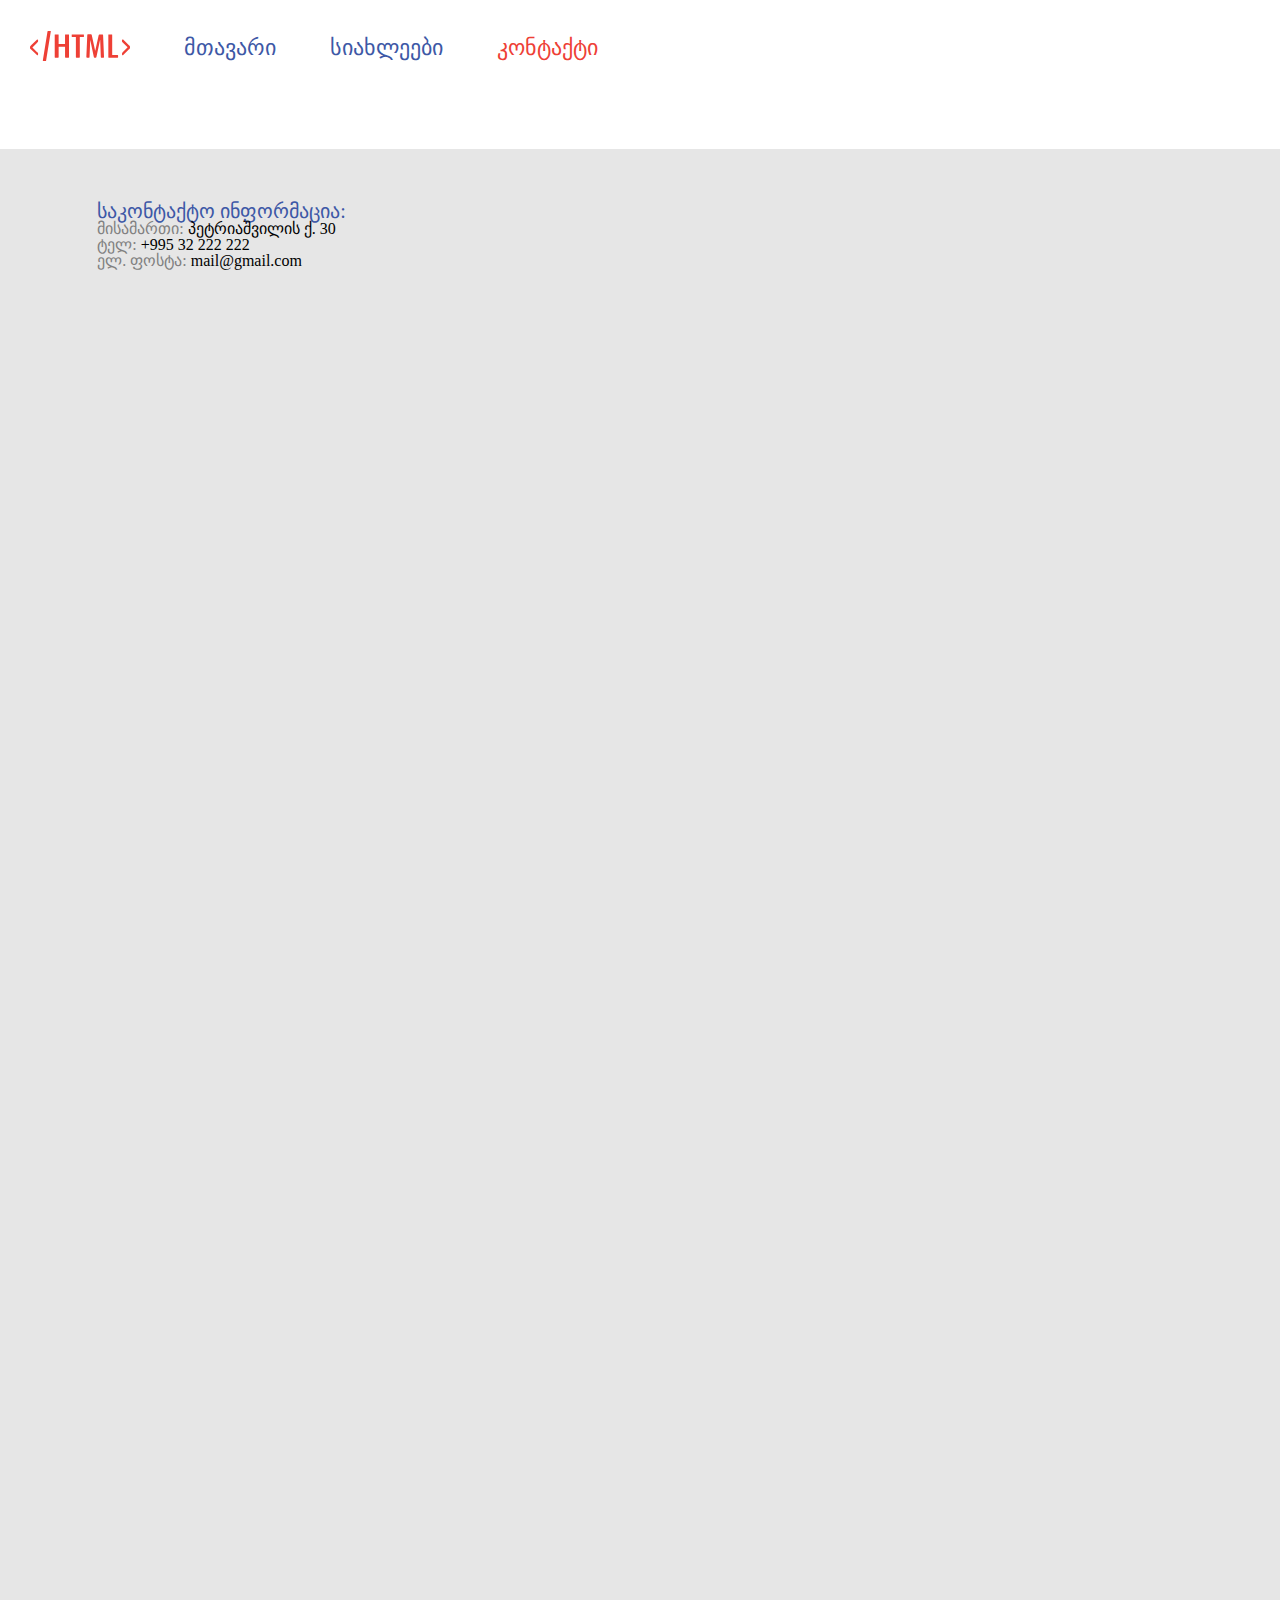
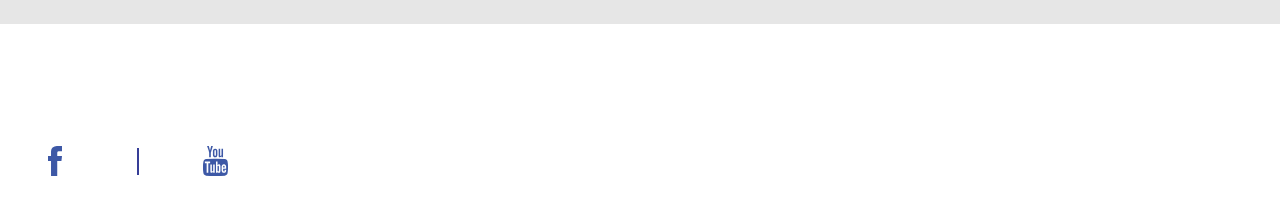
==== contact.html @ c3084341 "new code for lession 4" ====
<!DOCTYPE html>
<html>
<head>
    <meta charset="utf-8">
	<title>კონტაქტი</title>
	<link rel="stylesheet" type="text/css" href="css/reset.css">
	<link rel="stylesheet" type="text/css" href="css/style.css">
</head>
<body>
   <header>
		<a class="logo d-inline-block" href="index.html">
			<img src="images/Logo.svg" alt="logo">
		</a>

		<nav class="navigation d-inline-block">
			<ul>
				<li class="nav-li d-inline-block">
					<a class="nav-a " href="index.html">მთავარი</a>
				</li>
				<li class="nav-li d-inline-block">
					<a class="nav-a" href="news.html">სიახლეები</a>
				</li>
				<li class="nav-li d-inline-block">
					<a class="nav-a active" href="contact.html">კონტაქტი</a>
				</li>
			</ul>
		</nav>
	</header>

	<section class="section-bg">	
		 <div class="left-block-contact d-inline-block">
         <p><span id="contactinfo">საკონტაქტო ინფორმაცია:</span><br>
         <span class="span1">მისამართი:</span> პეტრიაშვილის ქ. 30 <br>
         <span class="span1">ტელ:</span> +995 32 222 222<br>
         <span class="span1">ელ. ფოსტა:</span> mail@gmail.com</p>
		</div>
		<div class="right-block-contact d-inline-block">
			<iframe class="map" src="https://www.google.com/maps/embed?pb=!1m18!1m12!1m3!1d2978.6708556291564!2d44.777501715435726!3d41.70604067923618!2m3!1f0!2f0!3f0!3m2!1i1024!2i768!4f13.1!3m3!1m2!1s0x40440cce279d4447%3A0x5dbd3cd2172832a9!2sVasil%20Petriashvili%20Street%2C%20T&#39;bilisi!5e0!3m2!1sen!2sge!4v1622581871436!5m2!1sen!2sge"style="border:0;" allowfullscreen="" loading="lazy"></iframe>
		</div>
	</section>
	
	<footer>
   <img class="fb" src="images/fb.svg" alt="fb-icon"> 
   <div class="line d-inline-block"></div>
   <img class="youtube" src="images/yb.svg" alt="youtube-icon">
   </footer>
</body>
</html>
---- css/style.css ----
.d-inline-block {
	display: inline-block;
}
.logo {
	vertical-align: middle;
	margin-top: 30.8px;
	margin-left: 30px;
	margin-right: 50px;
}
.navigation {	
	vertical-align: middle;
	
}
.nav-li {
	margin-top: 30.8px;
	margin-right: 50px;
}

.nav-a {
	font-size: 22px;
	color: #3D58A6;
}

.active {
	color: #EE4036;
}
.left-block {
	width: 570px;
	background-color: #F2F2F2;
}
.right-block {
	width: 570px;
	background-color: #F2F2F2;
}
.text1 {
	width: 355px;
	display: inline-block;
	vertical-align: middle;
}

.line {
	width: 2px;
	height: 27px;
	background-color: #363E97;
	margin-top: 33.3px;
	margin-right: 30.2px;
	margin-bottom: 30px;
	margin-left: 35.6px;
}

.datebox {
	width: 56px;
	height: 56px;
	background-color: #3D58A6;
	display: flex;
    justify-content: center;
    align-items: center;
}
.dateboxtext {
	  font-size: 31px;
	color: white;
}
.months {
	color: #3D58A6;
	font-size: 22px;
}
.article-block {
	display: inline-block;
	width: 929px;
	vertical-align: top;
}
.section-bg {
	background-color: #E6E6E6;
	margin-top: 85px;
	margin-bottom: 90px;
}

#contactinfo {
	font-size: 20px;
	color: #3D58A6;
}
.span1 {
	color: #808080;
}
.map {
	width: 850px;
	height: 460px;
}
.left-block-contact {
	vertical-align: top;
	margin-top: 51.5px;
	margin-left: 97.3px;
	margin-right: 63.7px;
	margin-bottom: 420.5px;
}
.right-block-contact {
	vertical-align: top;
	margin-top: 51.5px;
	margin-left: 97.3px;
	margin-right: 63.7px;
	margin-bottom: 420.5px;
}

.image-block {
	vertical-align: middle;	
}
.banner {
	margin-top: 137.6px;
	margin-left: 98px;
	margin-right: 98px;
	margin-bottom: 117.6px;
}
.h2 {
	font-size: 24px;
}
.fb {
	margin-top: 31.7px;
	margin-right: 35.6px;
	margin-bottom: 28.3px;
	margin-left: 47.7px;
}
.youtube {
	margin-top: 31.7px;
	margin-right: 1000px;
	margin-bottom: 28.3px;
	margin-left: 30.2px;
}
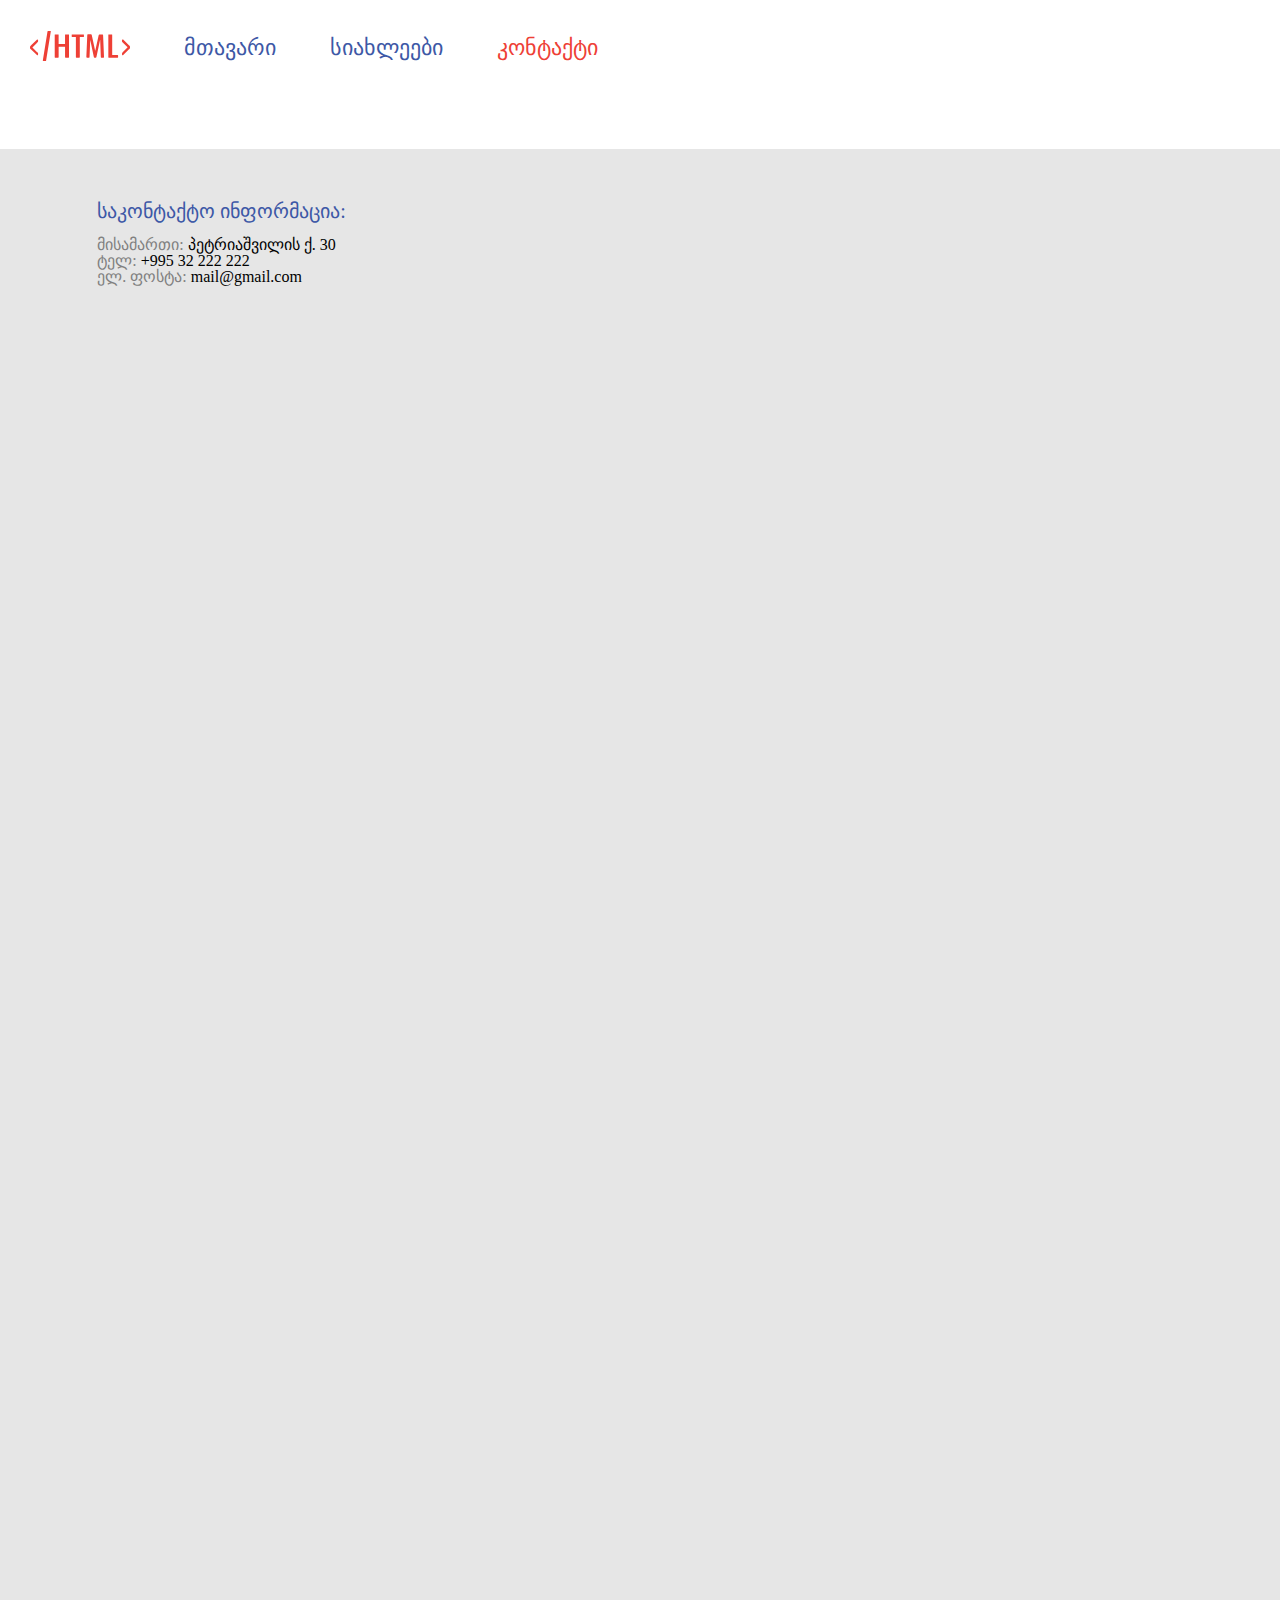
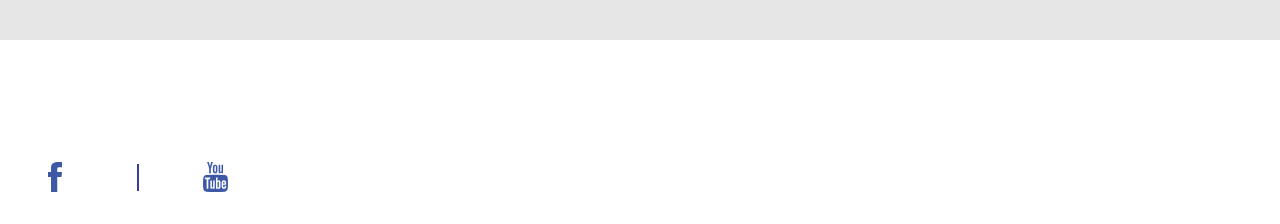
==== commit 1af51f9f: "add break tag" ====
--- a/contact.html
+++ b/contact.html
@@ -30,6 +30,7 @@
 	<section class="section-bg">	
 		 <div class="left-block-contact d-inline-block">
          <p><span id="contactinfo">საკონტაქტო ინფორმაცია:</span><br>
+         	<br>
          <span class="span1">მისამართი:</span> პეტრიაშვილის ქ. 30 <br>
          <span class="span1">ტელ:</span> +995 32 222 222<br>
          <span class="span1">ელ. ფოსტა:</span> mail@gmail.com</p>
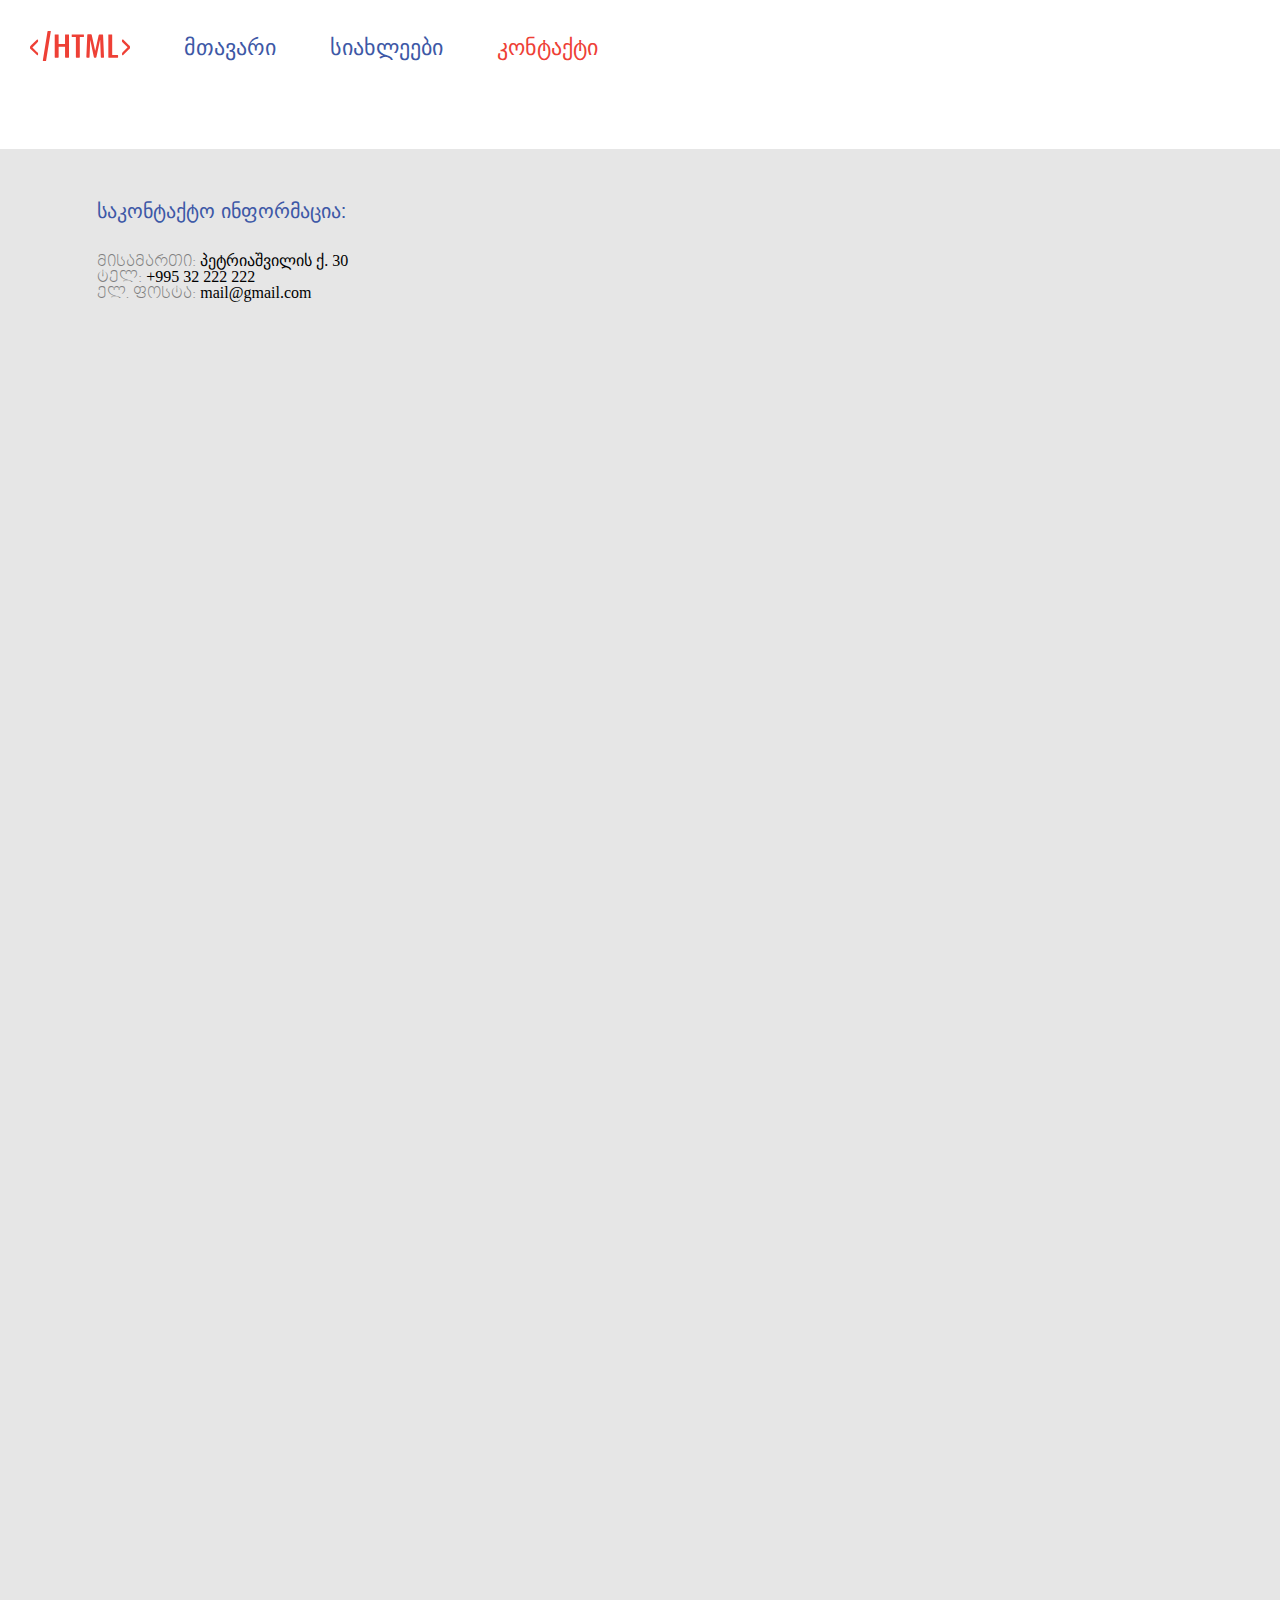
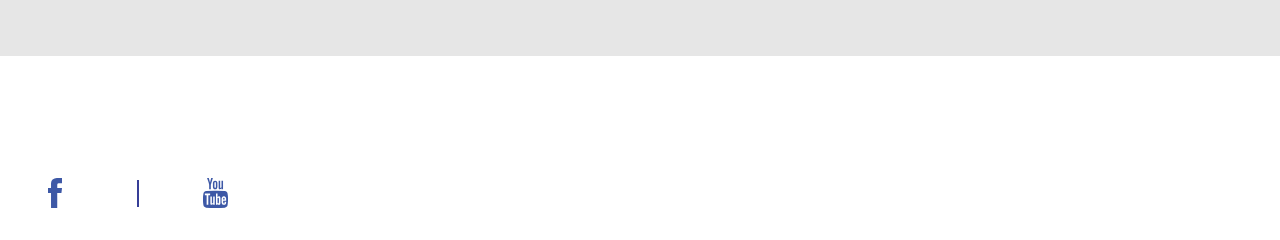
==== commit 7f44e05c: "another fonts addes" ====
--- a/contact.html
+++ b/contact.html
@@ -3,6 +3,9 @@
 <head>
     <meta charset="utf-8">
 	<title>კონტაქტი</title>
+	<link rel="stylesheet" href="https://cdn.web-fonts.ge/fonts/bpg-le-studio-02/css/bpg-le-studio-02.min.css">
+	<link rel="stylesheet" href="https://cdn.web-fonts.ge/fonts/bpg-arial-caps/css/bpg-arial-caps.min.css">
+	<link rel="stylesheet" type="text/css" href="css/fonts.css">
 	<link rel="stylesheet" type="text/css" href="css/reset.css">
 	<link rel="stylesheet" type="text/css" href="css/style.css">
 </head>
@@ -29,7 +32,7 @@
 
 	<section class="section-bg">	
 		 <div class="left-block-contact d-inline-block">
-         <p><span id="contactinfo">საკონტაქტო ინფორმაცია:</span><br>
+         <p><span id="contactinfo">საკონტაქტო ინფორმაცია:</span></p><br>
          	<br>
          <span class="span1">მისამართი:</span> პეტრიაშვილის ქ. 30 <br>
          <span class="span1">ტელ:</span> +995 32 222 222<br>
--- a/css/fonts.css
+++ b/css/fonts.css
@@ -0,0 +1,20 @@
+@font-face {
+    font-family: 'BPG Nino Elite Exp Caps';
+    src: url('../fonts/bpg-nino-elite-exp-caps-webfont.eot'); /* IE9 Compat Modes */
+    src: url('../fonts/bpg-nino-elite-exp-caps-webfont.eot?#iefix') format('embedded-opentype'), /* IE6-IE8 */
+         url('../fonts/bpg-nino-elite-exp-caps-webfont.woff2') format('woff2'), /* Super Modern Browsers */
+         url('../fonts/bpg-nino-elite-exp-caps-webfont.woff') format('woff'), /* Pretty Modern Browsers */
+         url('../fonts/bpg-nino-elite-exp-caps-webfont.ttf') format('truetype'), /* Safari, Android, iOS */
+         url('../fonts/bpg-nino-elite-exp-caps-webfont.svg#bpg_nino_elite_exp_capsregular') format('svg'); /* Legacy iOS */
+}
+@font-face {
+    font-family: 'Roboto Mono';
+    src: url('../fonts/RobotoMono-BoldItalic.eot');
+    src: url('../fonts/RobotoMono-BoldItalic.eot?#iefix') format('embedded-opentype'),
+         url('../fonts/RobotoMono-BoldItalic.woff2') format('woff2'),
+         url('../fonts/RobotoMono-BoldItalic.woff') format('woff'),
+         url('../fonts/RobotoMono-BoldItalic.svg#RobotoMono-BoldItalic') format('svg');
+    font-weight: bold;
+    font-style: italic;
+    font-display: swap;
+}--- a/css/style.css
+++ b/css/style.css
@@ -19,6 +19,7 @@
 .nav-a {
 	font-size: 22px;
 	color: #3D58A6;
+	font-family: "BPG LE Studio 02", sans-serif;
 }
 
 .active {
@@ -36,6 +37,7 @@
 	width: 355px;
 	display: inline-block;
 	vertical-align: middle;
+	font-family: 'Roboto Mono';
 }
 
 .line {
@@ -78,9 +80,11 @@
 #contactinfo {
 	font-size: 20px;
 	color: #3D58A6;
+	font-family: "BPG Arial Caps", sans-serif;
 }
 .span1 {
 	color: #808080;
+	font-family: 'BPG Nino Elite Exp Caps';
 }
 .map {
 	width: 850px;
@@ -112,6 +116,13 @@
 }
 .h2 {
 	font-size: 24px;
+	font-family: 'Odibee Sans', cursive;
+}
+.h3 {
+	font-family: 'Odibee Sans', cursive;
+}
+.h4 {
+	font-family: 'Odibee Sans', cursive;
 }
 .fb {
 	margin-top: 31.7px;
@@ -124,4 +135,11 @@
 	margin-right: 1000px;
 	margin-bottom: 28.3px;
 	margin-left: 30.2px;
-}+}
+
+.texthead {
+	font-family: "BPG Arial Caps", sans-serif;
+}
+.textfont {
+	font-family: 'BPG Nino Elite Exp Caps';
+}
